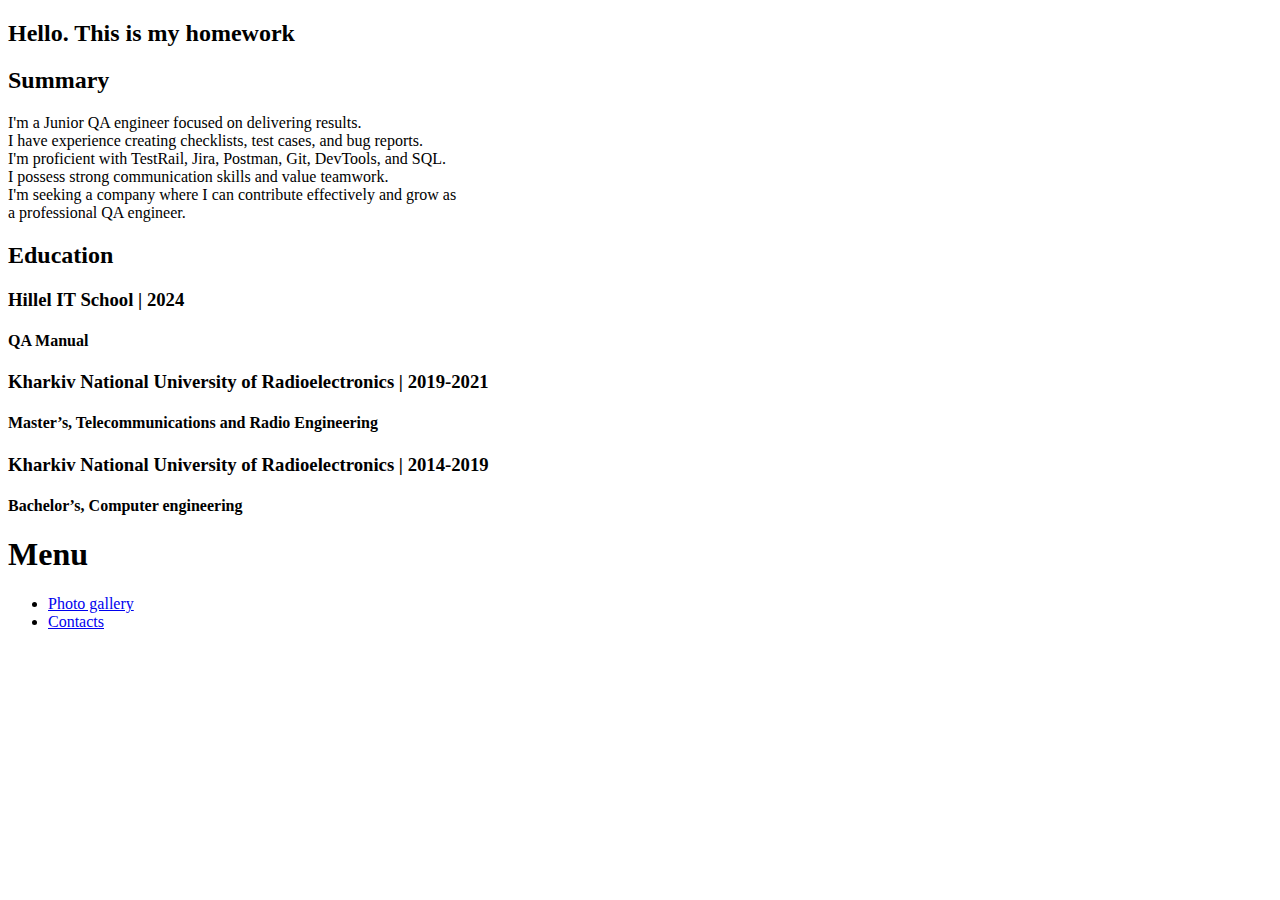
==== index.html @ 4c580c83 "Add HM21.1" ====
<!doctype html>
<html>
  <head>
    <meta charset="utf-8" />
    <meta name="viewport" content="width=device-width, initial-scale=1.0">
    <title>Main page</title>
  </head>

  <body >
   
    <header>
      

    <main>
      <article>

        <h2>Hello. This is my homework</h2>
        <h2>Summary</h2>

        <p>
            I'm a Junior QA engineer focused on delivering results. <br>
            I have experience creating checklists, test cases, and bug reports.<br>
             I'm proficient with TestRail, Jira, Postman, Git, DevTools, and SQL. <br>
             I possess strong communication skills and value teamwork. <br>
             I'm seeking a company where I can contribute effectively and grow as <br>
             a professional QA engineer.
            
        </p>

        <h2>Education</h2>


        <h3>Hillel IT School | 2024</h3>
        <h4>QA Manual</h4>

        <h3>Kharkiv National University of Radioelectronics | 2019-2021</h3>
        <h4>Master’s, Telecommunications and Radio Engineering</h4>

        <h3>Kharkiv National University of Radioelectronics | 2014-2019</h3>
        <h4>Bachelor’s, Computer engineering</h4>
      </article>
    </main>

    <footer>
        <h1>Menu</h1>
    </header>

    <nav>
      <ul>
        <li><a href="pages/gallery.html">Photo gallery</a></li>
        <li><a href="pages/contacts.html">Contacts</a></li>
      </ul>
    </nav>
    </footer>
  </body>
</html>
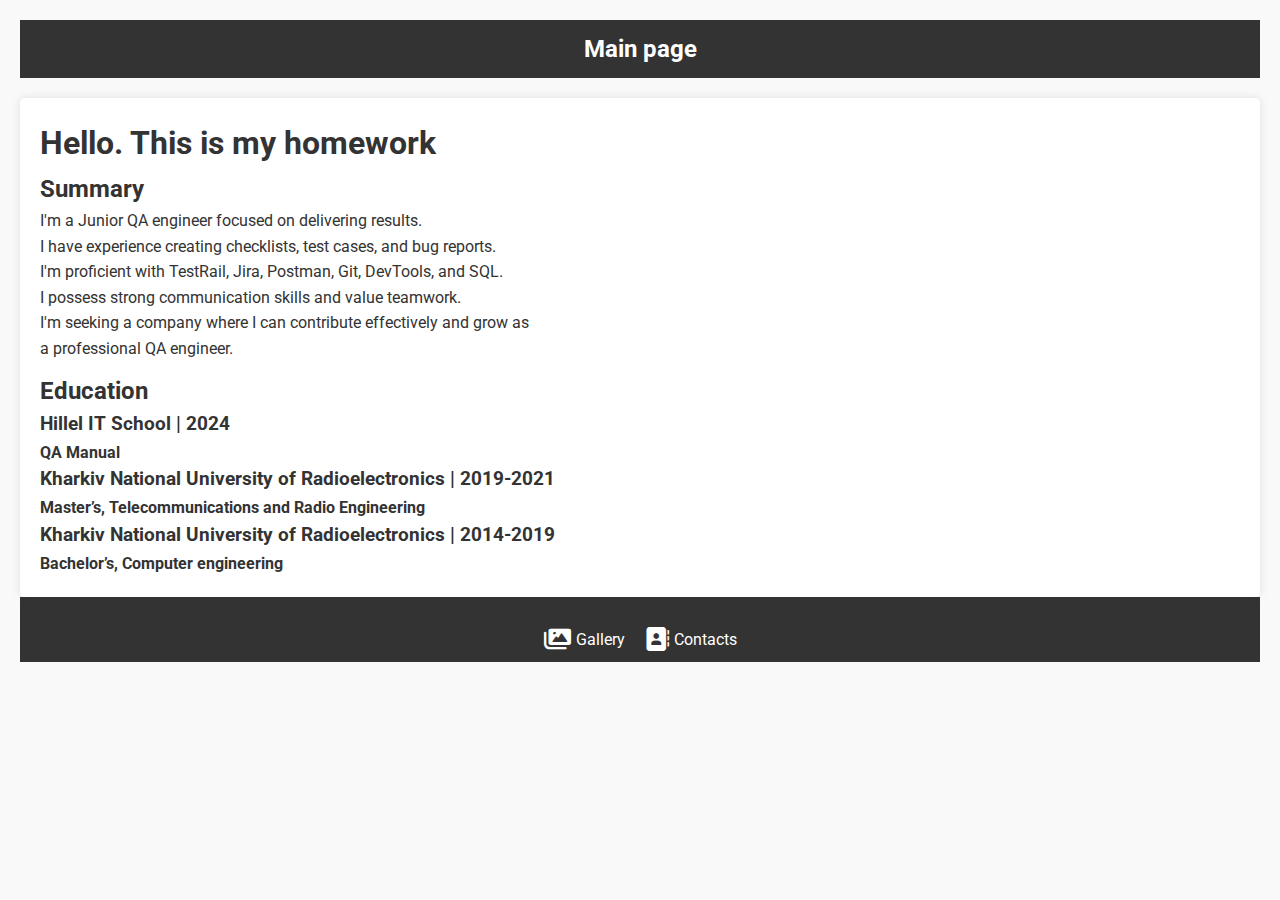
==== commit 4e714312: "Add HW22.1" ====
--- a/index.html
+++ b/index.html
@@ -1,56 +1,63 @@
 <!doctype html>
 <html>
-  <head>
-    <meta charset="utf-8" />
-    <meta name="viewport" content="width=device-width, initial-scale=1.0">
-    <title>Main page</title>
-  </head>
+<head>
+  <meta charset="utf-8" />
+  <meta name="viewport" content="width=device-width, initial-scale=1.0">
+  <title>Main page</title>
+  <link rel="stylesheet" href="style.css">
+  <link href="https://fonts.googleapis.com/css2?family=Roboto:wght@400;700&display=swap" rel="stylesheet">
+  <link rel="stylesheet" href="https://cdnjs.cloudflare.com/ajax/libs/font-awesome/6.0.0-beta3/css/all.min.css">
+</head>
 
-  <body >
-   
-    <header>
+<body>
+  <header>
+    <h2>Main page</h2>
+  </header>
+
+  <main>
+    <article>
+      <h1>Hello. This is my homework</h1>
       
+      <section class="section">
+        <h2>Summary</h2>
+        <p>
+          I'm a Junior QA engineer focused on delivering results. <br>
+          I have experience creating checklists, test cases, and bug reports.<br>
+          I'm proficient with TestRail, Jira, Postman, Git, DevTools, and SQL. <br>
+          I possess strong communication skills and value teamwork. <br>
+          I'm seeking a company where I can contribute effectively and grow as <br>
+          a professional QA engineer.
+        </p>
+      </section>
+      
+      <section class="section">
+        <h2>Education</h2>
+        <ul>
+          <li>
+            <h3>Hillel IT School | 2024</h3>
+            <h4>QA Manual</h4>
+          </li>
+          <li>
+            <h3>Kharkiv National University of Radioelectronics | 2019-2021</h3>
+            <h4>Master’s, Telecommunications and Radio Engineering</h4>
+          </li>
+          <li>
+            <h3>Kharkiv National University of Radioelectronics | 2014-2019</h3>
+            <h4>Bachelor’s, Computer engineering</h4>
+          </li>
+        </ul>
+      </section>
+      
+    </article>
+  </main>
 
-    <main>
-      <article>
-
-        <h2>Hello. This is my homework</h2>
-        <h2>Summary</h2>
-
-        <p>
-            I'm a Junior QA engineer focused on delivering results. <br>
-            I have experience creating checklists, test cases, and bug reports.<br>
-             I'm proficient with TestRail, Jira, Postman, Git, DevTools, and SQL. <br>
-             I possess strong communication skills and value teamwork. <br>
-             I'm seeking a company where I can contribute effectively and grow as <br>
-             a professional QA engineer.
-            
-        </p>
-
-        <h2>Education</h2>
-
-
-        <h3>Hillel IT School | 2024</h3>
-        <h4>QA Manual</h4>
-
-        <h3>Kharkiv National University of Radioelectronics | 2019-2021</h3>
-        <h4>Master’s, Telecommunications and Radio Engineering</h4>
-
-        <h3>Kharkiv National University of Radioelectronics | 2014-2019</h3>
-        <h4>Bachelor’s, Computer engineering</h4>
-      </article>
-    </main>
-
-    <footer>
-        <h1>Menu</h1>
-    </header>
-
-    <nav>
-      <ul>
-        <li><a href="pages/gallery.html">Photo gallery</a></li>
-        <li><a href="pages/contacts.html">Contacts</a></li>
+  <footer>
+    <nav class="menu">
+      <ul class="icon-menu">
+        <li><a href="pages/gallery.html" class="icon-button"><i class="fas fa-images"></i> Gallery</a></li>
+        <li><a href="pages/contacts.html" class="icon-button"><i class="fas fa-address-book"></i> Contacts</a></li>
       </ul>
     </nav>
-    </footer>
-  </body>
-</html>+  </footer>
+</body>
+</html>
--- a/style.css
+++ b/style.css
@@ -0,0 +1,89 @@
+/* Reset and basic styling */
+* {
+    margin: 0;
+    padding: 0;
+    box-sizing: border-box;
+  }
+  
+  body {
+    font-family: 'Roboto', sans-serif;
+    line-height: 1.6;
+    background-color: #f9f9f9;
+    color: #333;
+    margin: 0;
+    padding: 20px;
+  }
+  
+  header, footer {
+    background-color: #333;
+    color: #fff;
+    padding: 10px;
+  }
+  
+  header {
+    text-align: center;
+  }
+  
+  footer {
+    text-align: center;
+  }
+  
+  main {
+    margin-top: 20px;
+  }
+  
+  article {
+    background-color: #fff;
+    padding: 20px;
+    border-radius: 5px;
+    box-shadow: 0 0 10px rgba(0, 0, 0, 0.1);
+  }
+  
+  p {
+    margin-bottom: 10px;
+  }
+  
+  a {
+    color: #007bff;
+    text-decoration: none;
+    transition: color 0.3s ease;
+  }
+  
+  a:hover {
+    color: #0056b3;
+  }
+  
+  ul {
+    list-style-type: none;
+  }
+  
+  .menu {
+    margin-top: 20px;
+  }
+  
+  .icon-menu {
+    display: flex;
+    justify-content: center;
+  }
+  
+  .icon-menu li {
+    margin: 0 10px;
+  }
+  
+  .icon-button {
+    display: flex;
+    align-items: center;
+    text-decoration: none;
+    color: #fff;
+    transition: color 0.3s ease;
+  }
+  
+  .icon-button i {
+    font-size: 24px;
+    margin-right: 5px;
+  }
+  
+  .icon-button:hover {
+    color: #aaa;
+  }
+  